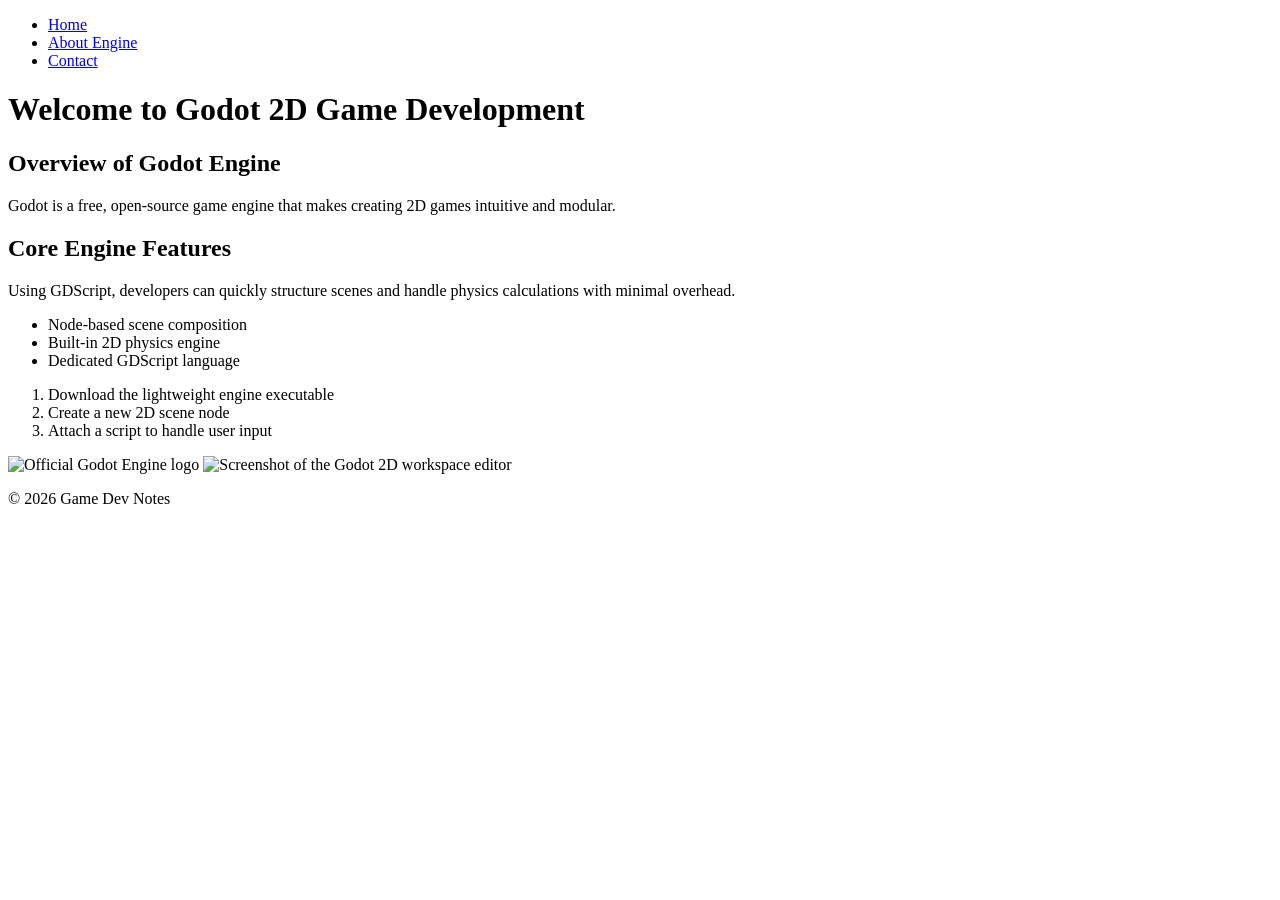
==== index.html @ e14766aa "rearranged the hierarchy" ====
<!doctype html>
<html lang="en">
  <head>
    <meta charset="UTF-8" />
    <meta name="viewport" content="width=device-width, initial-scale=1.0" />
    <title>Godot 2D Development - Home</title>
    <link rel="stylesheet" href="css/style.css" />
  </head>
  <body>
    <header>
      <nav>
        <ul>
          <li><a href="index.html" class="active">Home</a></li>
          <li><a href="about.html">About Engine</a></li>
          <li><a href="contact.html">Contact</a></li>
        </ul>
      </nav>
    </header>

    <main>
      <h1>Welcome to Godot 2D Game Development</h1>

      <h2>Overview of Godot Engine</h2>
      <p>
        Godot is a free, open-source game engine that makes creating 2D games
        intuitive and modular.
      </p>

      <h2>Core Engine Features</h2>
      <p>
        Using GDScript, developers can quickly structure scenes and handle
        physics calculations with minimal overhead.
      </p>

      <ul>
        <li>Node-based scene composition</li>
        <li>Built-in 2D physics engine</li>
        <li>Dedicated GDScript language</li>
      </ul>

      <ol>
        <li>Download the lightweight engine executable</li>
        <li>Create a new 2D scene node</li>
        <li>Attach a script to handle user input</li>
      </ol>

      <img src="images/godot-logo.png" alt="Official Godot Engine logo" />
      <img
        src="images/editor-preview.png"
        alt="Screenshot of the Godot 2D workspace editor"
      />
    </main>

    <footer>
      <p>&copy; 2026 Game Dev Notes</p>
    </footer>
  </body>
</html>
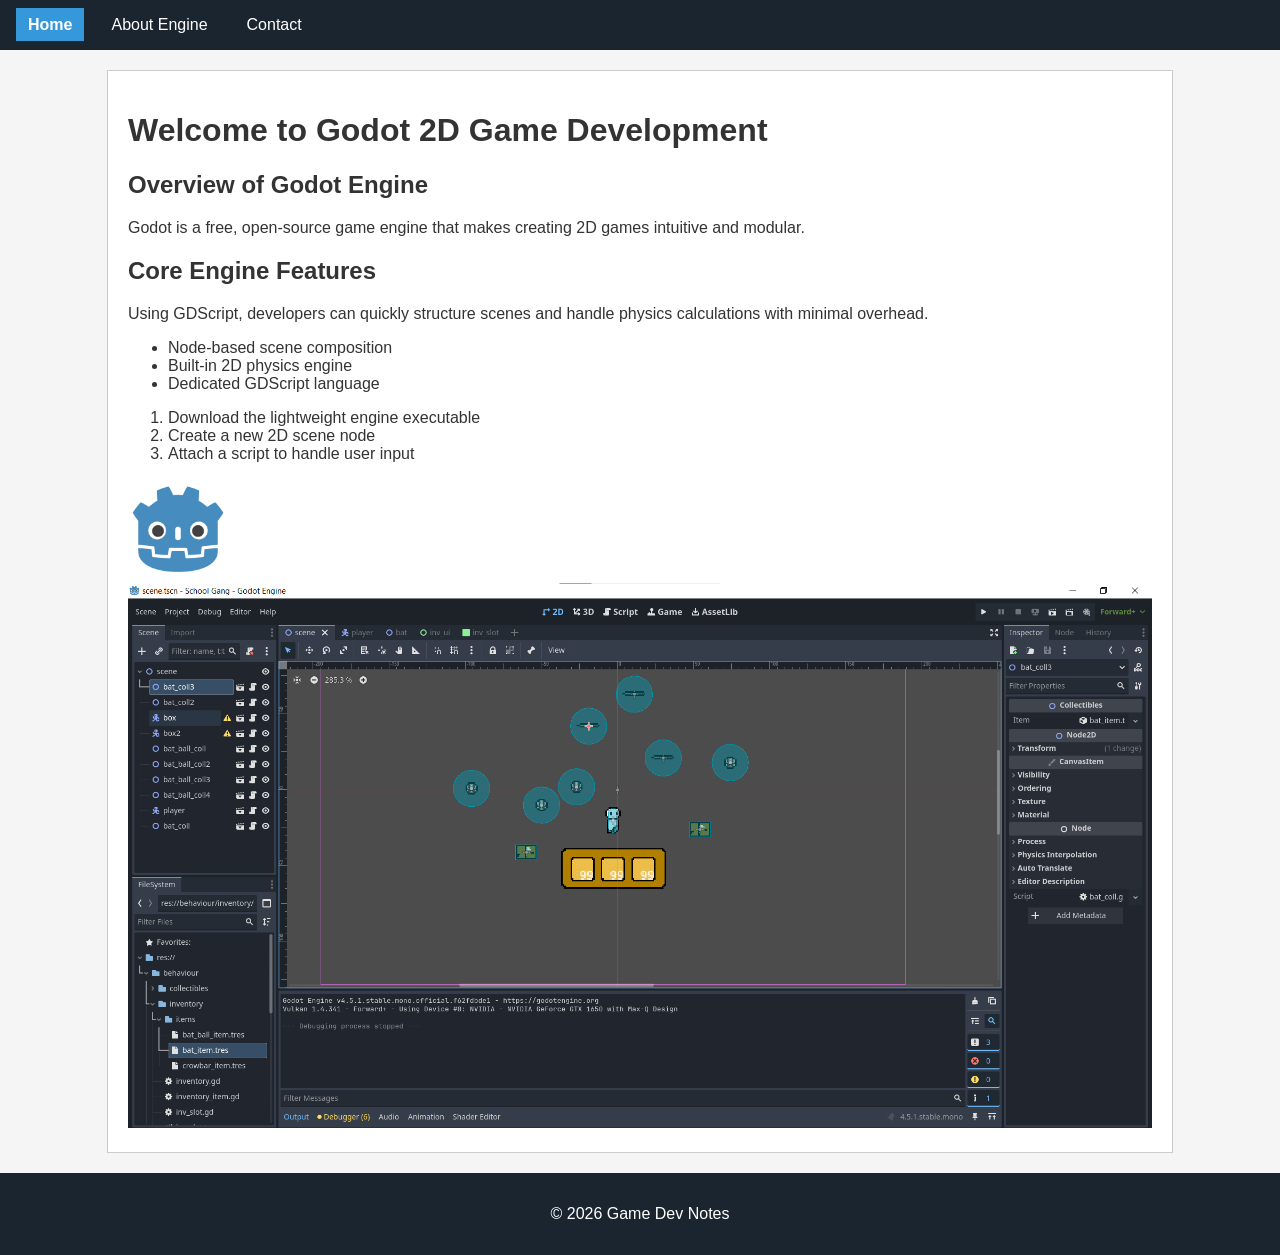
==== commit d6b202e9: "finished the css andupdated others" ====
--- a/index.html
+++ b/index.html
@@ -4,7 +4,7 @@
     <meta charset="UTF-8" />
     <meta name="viewport" content="width=device-width, initial-scale=1.0" />
     <title>Godot 2D Development - Home</title>
-    <link rel="stylesheet" href="css/style.css" />
+    <link rel="stylesheet" href="style.css" />
   </head>
   <body>
     <header>
@@ -44,9 +44,14 @@
         <li>Attach a script to handle user input</li>
       </ol>
 
-      <img src="images/godot-logo.png" alt="Official Godot Engine logo" />
       <img
-        src="images/editor-preview.png"
+        src="media/Godot_icon.svg.webp"
+        alt="Godot Engine logo"
+        class="logo"
+      />
+
+      <img
+        src="media/worspace.png"
         alt="Screenshot of the Godot 2D workspace editor"
       />
     </main>
--- a/style.css
+++ b/style.css
@@ -0,0 +1,114 @@
+body {
+  font-family: Arial, sans-serif;
+  background-color: rgb(245, 245, 245);
+  color: #333333;
+  margin: 0;
+  padding: 0;
+}
+
+header {
+  background-color: #1a252f;
+  padding: 1rem;
+}
+
+nav ul {
+  list-style: none;
+  margin: 0;
+  padding: 0;
+  display: flex;
+  gap: 15px;
+}
+
+nav a {
+  color: white;
+  text-decoration: none;
+  padding: 8px 12px;
+}
+
+nav a:hover {
+  background-color: rgb(52, 152, 219);
+  border-radius: 4px;
+}
+
+nav a.active {
+  background-color: rgb(52, 152, 219);
+  font-weight: bold;
+}
+
+main {
+  width: 80%;
+  margin: 20px auto;
+  padding: 20px;
+  background-color: white;
+  border: 1px solid #cccccc;
+}
+
+.logo {
+  width: 100px;
+  height: auto;
+}
+
+img {
+  max-width: 100%;
+  height: auto;
+}
+
+figure {
+  border: 1px solid #cccccc;
+  padding: 10px;
+  margin: 15px 0;
+}
+
+table {
+  width: 100%;
+  border-collapse: collapse;
+  margin: 20px 0;
+}
+
+th,
+td {
+  border: 1px solid #cccccc;
+  padding: 8px;
+  text-align: left;
+}
+
+th {
+  background-color: rgb(240, 240, 240);
+}
+
+fieldset {
+  border: 1px solid #cccccc;
+  padding: 15px;
+  margin: 15px 0;
+}
+
+#dev-form {
+  margin-top: 10px;
+}
+
+input,
+textarea {
+  padding: 6px;
+  margin-top: 5px;
+}
+
+input:focus,
+textarea:focus {
+  background-color: #e8f0fe;
+  border: 2px solid blue;
+}
+
+button {
+  background-color: rgb(52, 152, 219);
+  color: white;
+  padding: 8px 16px;
+  border: none;
+  cursor: pointer;
+}
+
+footer {
+  text-align: center;
+  padding: 1rem;
+  background-color: #1a252f;
+  color: white;
+}
